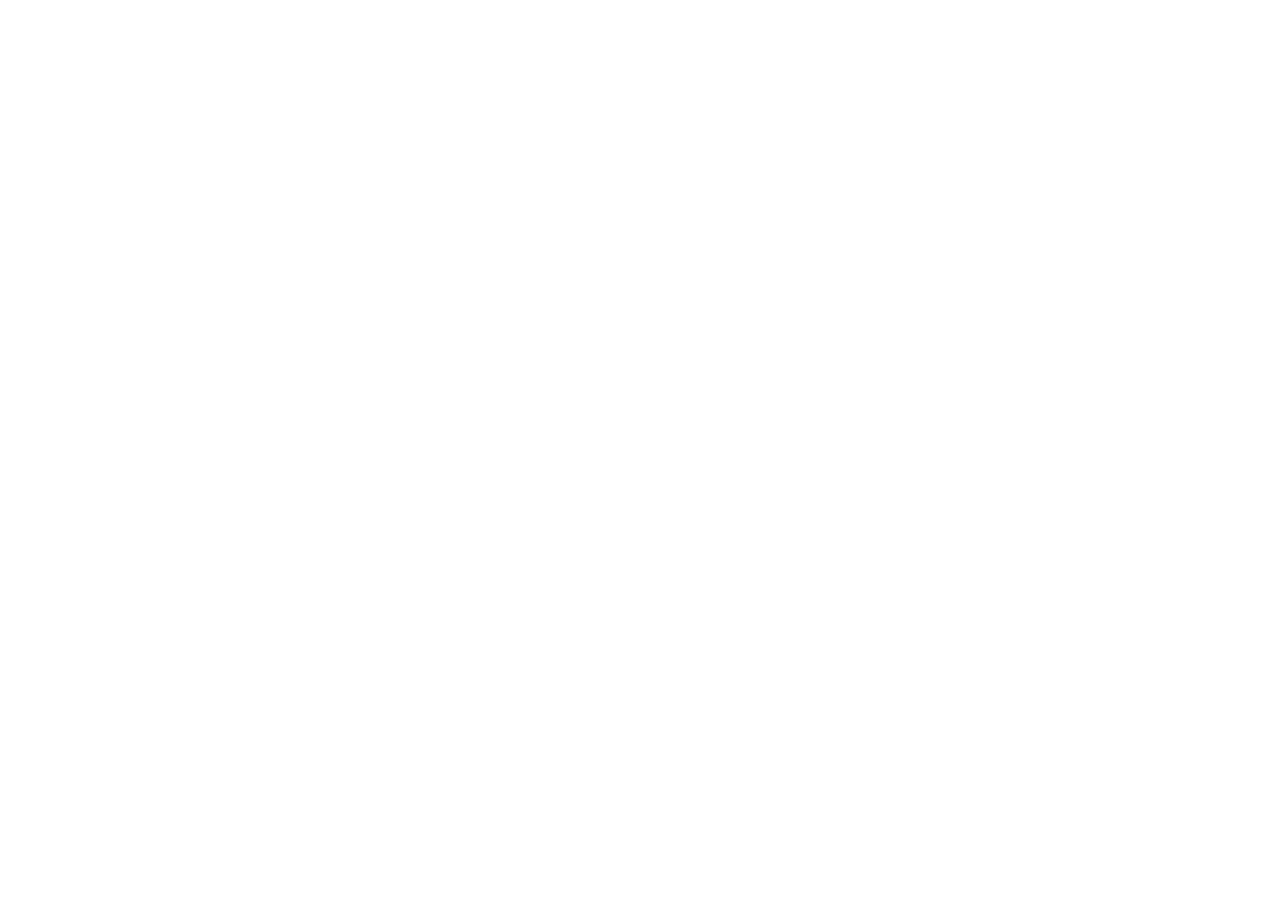
==== index.html @ f9c3faa0 "Version 1" ====
<!DOCTYPE html>
	<html>
	<head>
		<title>Taller HTML</title>
		<meta charset="utf-8" > 
		<link rel="stylesheet" type="text/css" href="normalize.css"> 
		<link rel="stylesheet" type="text/css" href="estilo.css"> 
	</head>
	<body>
	
	</body>
	</html>
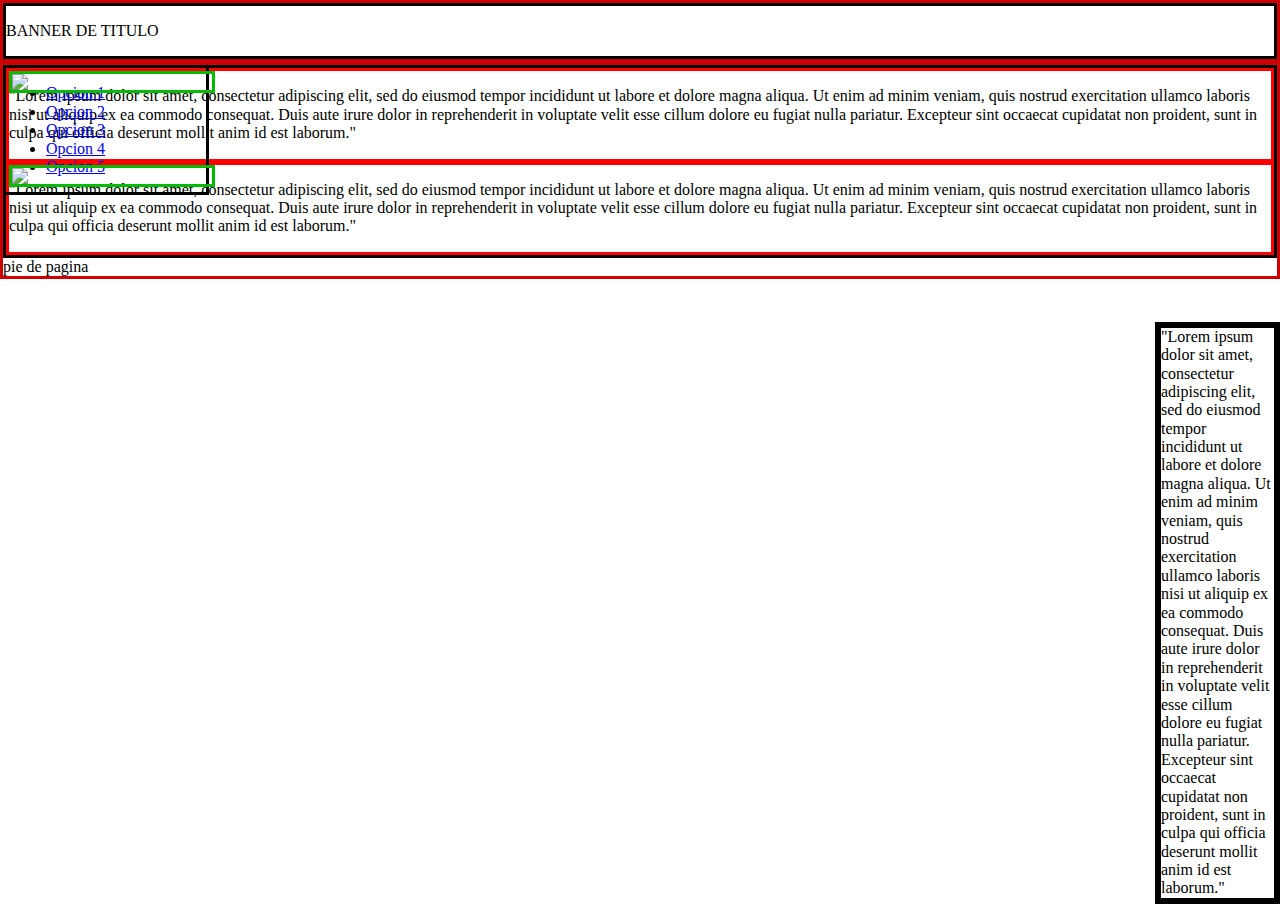
==== commit 13a1e9ee: "version 3" ====
--- a/index.html
+++ b/index.html
@@ -3,10 +3,60 @@
 	<head>
 		<title>Taller HTML</title>
 		<meta charset="utf-8" > 
-		<link rel="stylesheet" type="text/css" href="normalize.css"> 
-		<link rel="stylesheet" type="text/css" href="estilo.css"> 
+		<link rel="stylesheet" type="text/css" href="css/normalize.css"> 
+		<link rel="stylesheet" type="text/css" href="css/estilo.css"> 
 	</head>
 	<body>
-	
+		<div>
+			<section>
+				<p>
+					BANNER DE TITULO
+				</p>
+			</section>
+		</div>
+	  <div>
+	  	<nav class= "contenedor"> 
+	  		<ul>
+	  			<li>
+	  				<a href="taller3.html"> Opcion 1 </a>
+	  			</li>
+	  			<li>
+	  				<a href="#"> Opcion 2 </a>
+	  			</li>
+	  			<li>
+	  				<a href="#"> Opcion 3 </a>
+	  			</li>
+	  			<li>
+	  				<a href="#"> Opcion 4 </a>
+	  			</li>
+	  			<li>
+	  				<a href="#"> Opcion 5 </a>
+	  			</li>
+	  		</ul>
+	  	</nav>
+	  	 <section>
+	  	 	
+	  	 	<article>
+	  	 		<img src="img/cajas.png">
+	  	 		<p>
+	  	 		"Lorem ipsum dolor sit amet, consectetur adipiscing elit, sed do eiusmod tempor incididunt ut labore et dolore magna aliqua. Ut enim ad minim veniam, quis nostrud exercitation ullamco laboris nisi ut aliquip ex ea commodo consequat. Duis aute irure dolor in reprehenderit in voluptate velit esse cillum dolore eu fugiat nulla pariatur. Excepteur sint occaecat cupidatat non proident, sunt in culpa qui officia deserunt mollit anim id est laborum."
+	  	 		</p>
+	  	 	</article>
+	  	 	<article>
+	  	 		<img src="img/cajas.png">
+	  	 		<p >
+	  	 		"Lorem ipsum dolor sit amet, consectetur adipiscing elit, sed do eiusmod tempor incididunt ut labore et dolore magna aliqua. Ut enim ad minim veniam, quis nostrud exercitation ullamco laboris nisi ut aliquip ex ea commodo consequat. Duis aute irure dolor in reprehenderit in voluptate velit esse cillum dolore eu fugiat nulla pariatur. Excepteur sint occaecat cupidatat non proident, sunt in culpa qui officia deserunt mollit anim id est laborum."
+	  	 		</p>	
+	  	 	</article>
+	  	 </section>
+	  	 <section class="prop">
+	  	 	<section>
+	  	 	<aside>
+	  	 		"Lorem ipsum dolor sit amet, consectetur adipiscing elit, sed do eiusmod tempor incididunt ut labore et dolore magna aliqua. Ut enim ad minim veniam, quis nostrud exercitation ullamco laboris nisi ut aliquip ex ea commodo consequat. Duis aute irure dolor in reprehenderit in voluptate velit esse cillum dolore eu fugiat nulla pariatur. Excepteur sint occaecat cupidatat non proident, sunt in culpa qui officia deserunt mollit anim id est laborum."
+	  	 	</aside>
+	  	 	</section>
+	  	 </section>
+	  	<footer>pie de pagina</footer>
+	  </div>
 	</body>
 	</html>	
--- a/css/estilo.css
+++ b/css/estilo.css
@@ -0,0 +1,66 @@
+div{
+	border: 3px solid #C00;
+	}
+article{
+	border:3px solid #F00;
+}
+section
+{
+	border: 3px solid #000;
+}
+nav{
+	border: 3px solid #00A;
+	width: 200px;
+	position: absolute;
+}
+.especial
+{
+	margin-left: 100px;
+}
+
+ img{
+ 	width: 200px;
+ 	border: 3px solid #0b0;
+ 	position: absolute;
+ }
+ 
+ 
+ .contenedor{
+ 	border:3px solid #000;
+ }
+ .prop{
+ 	margin-right: 0;
+ 	margin-top: 5%;
+ 	margin-left: 90%;
+ 	position: absolute;
+ }
+ .iz{
+ 	width: 25%;
+ 	height: 40%;
+ 	border: 3px solid #00A;
+	position: absolute;
+	margin-left: 0%
+ }
+ .cent{
+ 	width: 50%;
+ 	height: 40%;
+ 	border: 3px solid #00A;
+ 	position: absolute;	
+ 	margin-left: 25%;
+ 	overflow: scroll;
+ }
+ .der{
+ 	width: 25%;
+ 	height: 40%;
+ 	border: 3px solid #00A;
+ 	position: absolute;
+ 	margin-left: 75%;	
+ }
+ .titulo
+ {
+ 	border: 3px solid #AAA;
+ }
+ .titulo2
+ {
+ 	text-align: center;
+ }